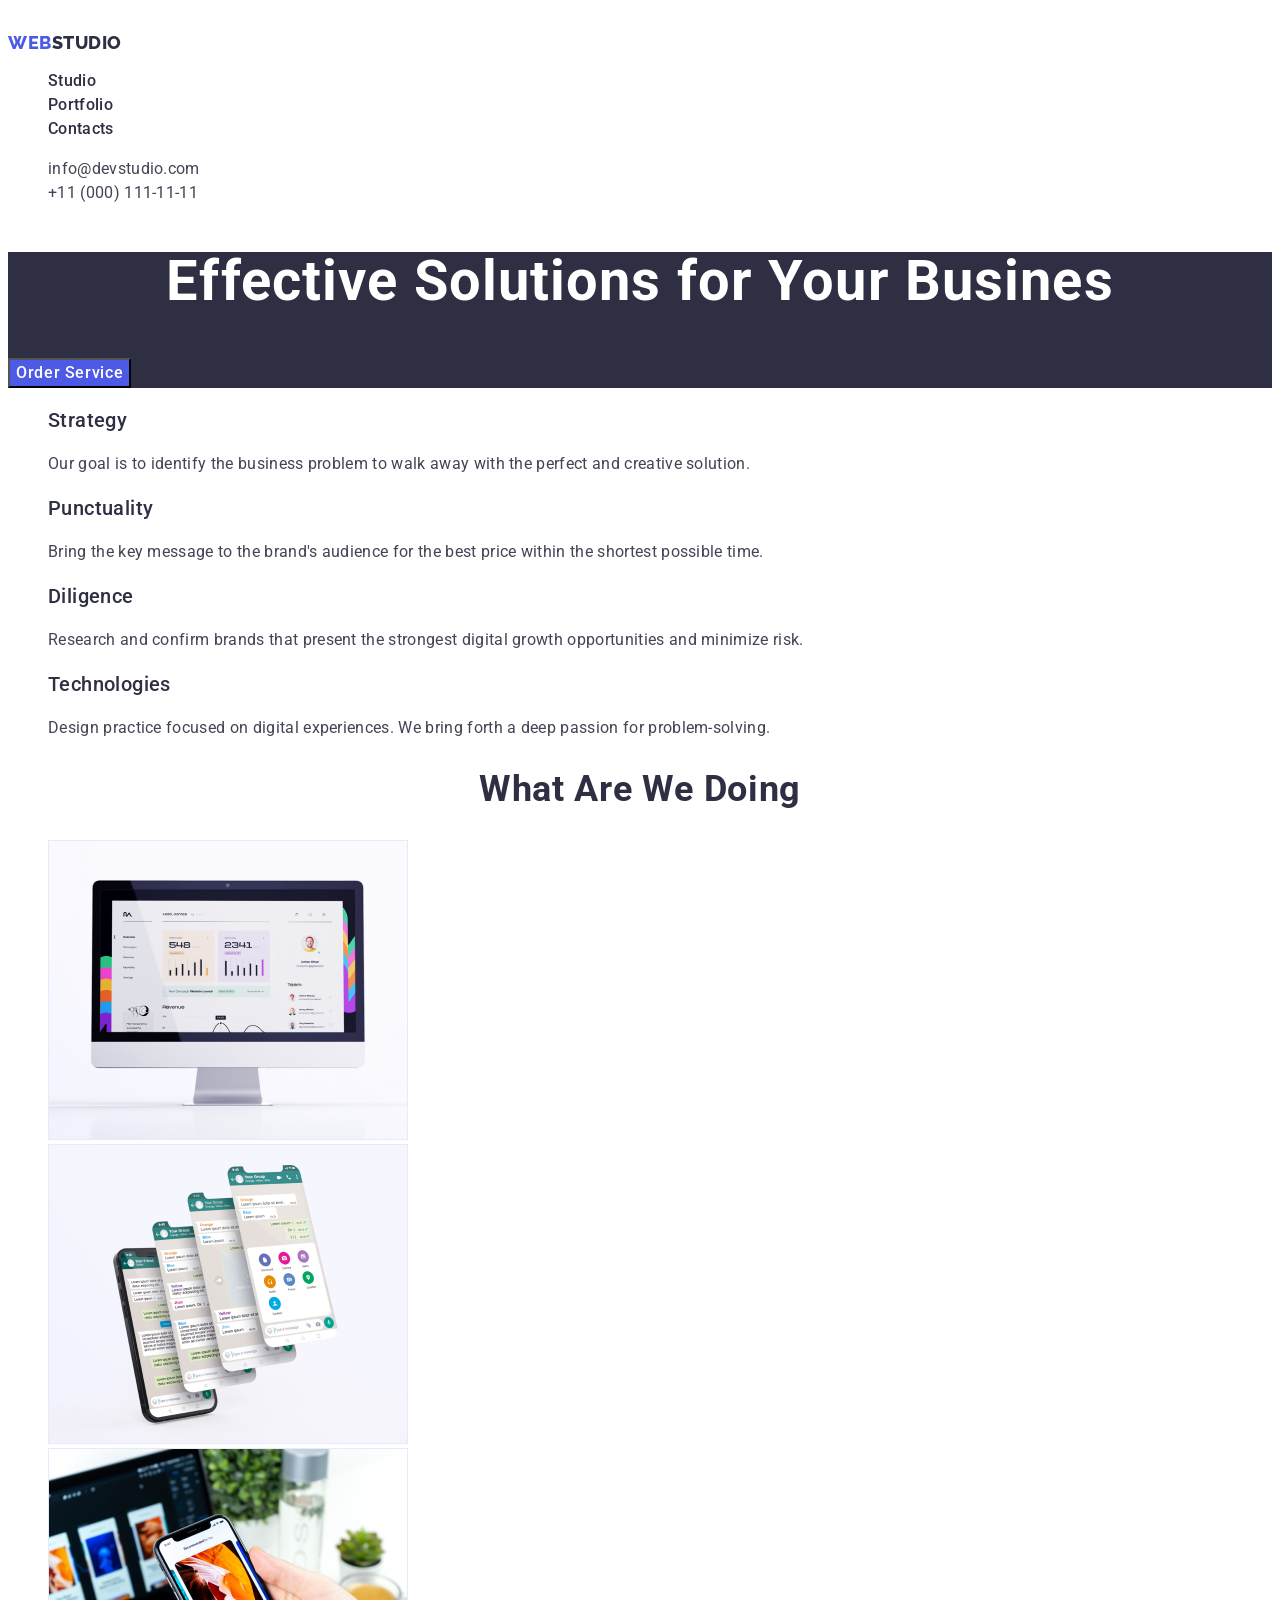
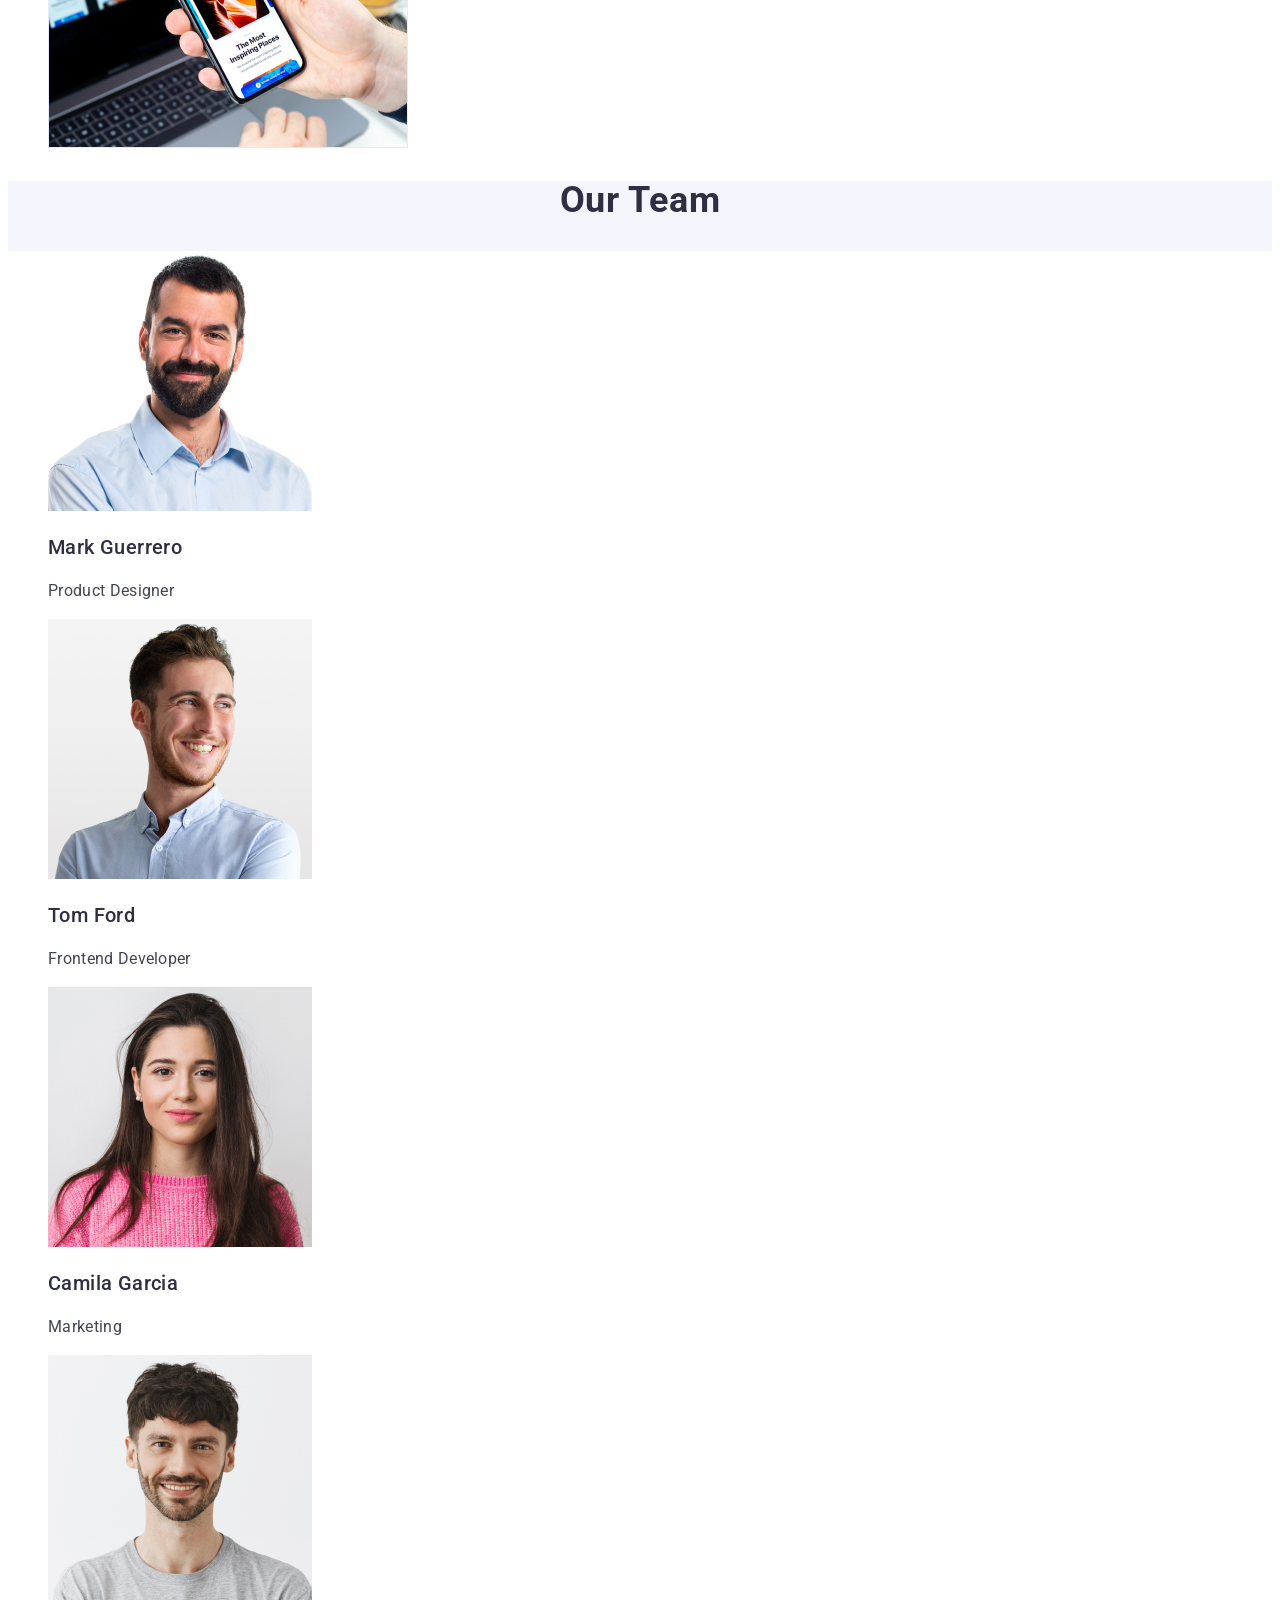
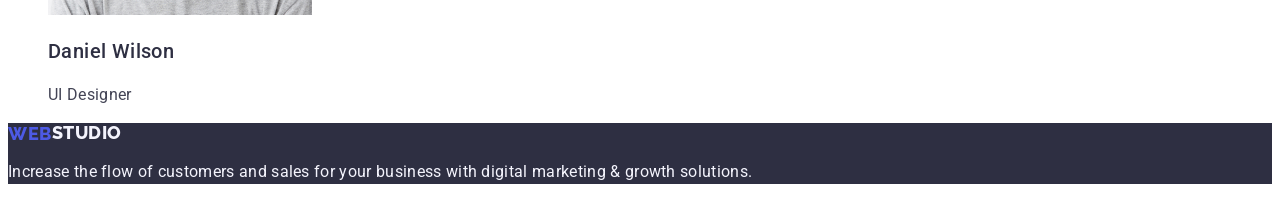
==== index.html @ 71fd5659 "clone" ====
<!DOCTYPE html>
<html lang="en">
<head>
    <meta charset="UTF-8">
    <meta http-equiv="X-UA-Compatible" content="IE=edge">
    <meta name="viewport" content="width=device-width, initial-scale=1.0">
    <link rel="preconnect" href="https://fonts.googleapis.com">
    <link rel="preconnect" href="https://fonts.gstatic.com" crossorigin>
    <link href="https://fonts.googleapis.com/css2?family=Raleway:wght@800&family=Roboto:wght@400;500;700;900&display=swap" rel="stylesheet">
    <link rel="stylesheet" href="css/styles.css">

    <title>webstudio</title>
</head>



<body>



    
    <header class="header">
         <div class="container"> 
            <nav>
                <a href="#" class="header-logo link">WEB <span class="header-logo-span ">Studio</span></a>





                <ul class="nav link list ">
                    <li><a href="./index.html" class="nav-text-header link list ">Studio</a></li>
                    <li><a href="./portfolio.html" class="nav-text-header link list">Portfolio</a></li>
                    <li><a href="" class="nav-text-header link list">Contacts</a></li>
                </ul>
        


            </nav>
                <address class="contacts list link">
                    <ul class="contacts-nav list link">
                    <li><a href="#"  class="contacts-item link"   >info@devstudio.com</a></li>
                <li><a href="#" class="contacts-item link" >+11 (000) 111-11-11</a></li>   
                </ul>
                </address>
        </div> 
    </header>
            

    <main>



        <section class="first-section"> <h1 class="header-main">Effective Solutions
            for Your Busines</h1> 

            <button type="button" class="header-btn">Order Service</button>
        </section>



        <section class="second-section list" >
            <h2 class="title-second-section" hidden> Next list</h2>
        <ul class="main-list list">
           <li>
            
            <h3 class="main-list-title">Strategy</h3>
            <p class="main-list-paragraf">Our goal is to identify the business
                problem to walk away with the perfect and creative solution.</p>
           </li>
           <li>
           
            <h3 class="main-list-title">Punctuality</h3>
            <p class="main-list-paragraf">Bring the key message to the brand's audience for the best price within the shortest possible time.</p>
           </li>
           <li>
           
            
            <h3 class="main-list-title">Diligence</h3>
            <p class="main-list-paragraf">Research and confirm brands that present the strongest digital growth opportunities and minimize risk.</p>
           </li>
           <li>
           
            
            
            <h3 class="main-list-title">Technologies</h3>
            <p class="main-list-paragraf">Design practice focused on digital experiences. We bring forth a deep passion for problem-solving.</p>
           </li>
        </ul>
        </section>
        <!--  -->


<!--  -->
        <section class="three-section list ">
            <h2 class="title-section-three list" >What are we doing</h2>
        <ul class="three-section-img list">
            <li> <img src="./image/Rectangle71.jpg" alt="Technologies" width="360" height="300"> </li>                 
            <li><img src="./image/Rectangle71(1).jpg" alt="Technologies" width="360" height="300"> </li>            
            <li> <img src="./image/Rectangle71(2).jpg" alt="Technologies" width="360" height="300"> </li>
        </ul>

        </section>



    <section class="team">
            <h2 class="team-title"> Our Team</h2>
            
            <ul class="taem-list list">
                <li class="person">
                    <img src="./image/img.jpg" alt="photo people" width="264" height="260">
                <h3 class="main-photo-text">Mark Guerrero</h3>
                    <p class="second-text">Product Designer</p>
                </li>
                <li class="person">
                    <img src="./image/img(1).jpg" alt="photo people" width="264" height="260">
                    <h3 class="main-photo-text">Tom Ford</h3>
                    <p class="second-text">Frontend Developer</p>
                </li>
                <li class="person">
                    <img src="./image/img(2).jpg" alt="photo people" width="264" height="260">
                    <h3 class="main-photo-text">Camila Garcia</h3>
                    <p class="second-text">Marketing</p>
                </li>
                <li class="person">
                    <img src="./image/img(3).jpg" alt="photo people" width="264" height="260">           
                    <h3 class="main-photo-text">Daniel Wilson</h3>
                    <p class="second-text">UI Designer</p>
                </li>
            </ul>
    </section>





    </main>
    <footer class=" footers">
        <a href="#" class="header-logo link">WEB <span class="footer-studio link">Studio</span></a>
        <p class="footer-text">Increase the flow of customers and sales for your business with digital marketing & growth solutions.</p>
    </footer>
</body>
</html>
---- css/styles.css ----
/* між сусідніми елементами margin в li */



:root { 
    --main-title-color: #ffffff;
    --second-title-color:#2E2F42;
    --three-title-color:#434455;
    --four-title-color:#404bbf;
    --five-title-color:#F4F4FD;
    --six-title-color:#4D5AE5;
}


body{
    font-family:  'Roboto',  sans-serif;
    color:var(--three-title-color);
    background-color:var(--main-title-color);
}


/* 

p,
h1,
h2,
h3,
h4,
h5,
h6 {
margin:0;
}


.container {
    width: 1440px;
    padding-left: 15px;
    padding-right: 15px;
    margin: 0 auto;

}

img {
    display: block;
}
 */


.link {
    text-decoration: none;
}


.list {
list-style: none;
}


.header {
    font-family: "Raleway", sans-serif;
    padding-top: 24px;
}

.header-link:is(:hover, :focus) {
    background-color:var(--four-title-color);
    color:var(--main-title-color);
}


.header-link {
cursor: pointer;
font-weight: 500;
font-size: 16px;
line-height: 1.5;
display: flex;
align-items: center;
text-align: center;
letter-spacing: 0.04em;
color: var(--six-title-color);
font-family: "Roboto", sans-serif;
background-color:var(--five-title-color);
}



.header-logo  {
font-weight: 800;
font-size: 18px;
line-height: 1.17;
display: flex;
align-items: center;
letter-spacing: 0.03em;
text-transform: uppercase;
color: var(--six-title-color);
font-family: "Raleway", sans-serif;
}




.header-logo-span  {
    font-weight: 800;
    font-size: 18px;
    line-height: 1.17;
    display: flex;
    align-items: center;
    letter-spacing: 0.03em;
    text-transform: uppercase;
    color: #2e2f42;
    font-family: "Raleway", sans-serif;
}

.nav-text-header  {
    font-weight: 500;
    font-size: 16px;
    line-height: 1.5;
    letter-spacing: 0.02em;
    color: #2e2f42;
    font-family: 'Roboto';
}



.nav-text-header:is(:hover, :focus){
    color: var(--four-title-color);
}


.nav  {
    font-weight: 500;
    font-size: 16px;
    line-height: 1.5;
    letter-spacing: 0.02em;
    color:var(--second-title-color);
    }
    


.address {
    font-style: normal; 
}




.nav:is(:hover, :focus) {
    color:var(--four-title-color); 
}



.contacts {
font-family: 'Roboto';
font-style: normal;
font-weight: 400;
font-size: 16px;
line-height: 1.5;
letter-spacing: 0.02em;
color: var(--three-title-color);
}

.contacts-item {
font-style: normal;
font-weight: 400;
font-size: 16px;
line-height: 1.5;
letter-spacing: 0.02em;
color: var(--three-title-color);
}

.contacts-item:is(:hover, :focus) {
color:var(--four-title-color);
}

.first-section {
    background-color:  var(--second-title-color); 
}

.header-main {
    font-size: 56px;
    line-height: 1.07;
    text-align: center;
    letter-spacing: 0.02em;
    color: var(--main-title-color);
}

.header-btn {
    background-color: var(--six-title-color);
    font-family: "Roboto", sans-serif;
    font-weight: 500;
    font-size: 16px;
    line-height: 1.5;
    letter-spacing: 0.04em;
    color:var(--main-title-color);
    cursor: pointer;
}

.header-btn:is(:hover, :focus){
    background-color: var(--four-title-color);
}

.main-list-title {
    font-weight: 500;
    font-size: 20px;
    line-height: 1.2;
    letter-spacing: 0.02em;
    color: var(--second-title-color);
    
}

.main-list-paragraf{
    font-weight: 400;
    font-size: 16px;
    line-height: 1.5;
    letter-spacing: 0.02em;
    color: var(--three-title-color);
}



.title-section-three {
    font-weight: 700;
    font-size: 36px;
    line-height: 1.11;
    text-align: center;
    letter-spacing: 0.02em;
    text-transform: capitalize;
    color: var(--second-title-color);
}



.team {
    background-color: var(--five-title-color);
}

.team-title {
    font-weight: 700;
    font-size: 36px;
    line-height: 1.11;
    text-align: center;
    letter-spacing: 0.02em;
    text-transform: capitalize; 
    color:var(--second-title-color);
}


.taem-list {
    background-color: var(--main-title-color);
}

.person {
    background-color: var(--main-title-color);
}


.portfolio-button-items 
{
font-weight: 500;
font-size: 16px;
line-height: 1.5;
display: flex;
align-items: center;
text-align: center;
letter-spacing: 0.04em;
color:var(--main-title-color);
}


.main-photo-text {
    font-weight: 500;
    font-size: 20px;
    line-height: 1.2;
    letter-spacing: 0.02em;
    color: var(--second-title-color);
}

.second-text {
    font-weight: 400;
    font-size: 16px;
    line-height: 1.5;
    letter-spacing: 0.02em;
    color: var(--three-title-color);
}






.footer-text {
font-weight: 400;
font-size: 16px;
line-height: 1.5;
letter-spacing: 0.02em;
color: var(--five-title-color);
}



.footers {
    background-color: var(--second-title-color);
    }



.footer-studio {
    font-weight: 800;
    font-size: 18px;
    line-height: 1.16;
    display: flex;
    align-items: center;
    letter-spacing: 0.03em;
    text-transform: uppercase;
    color: var(--five-title-color);
}
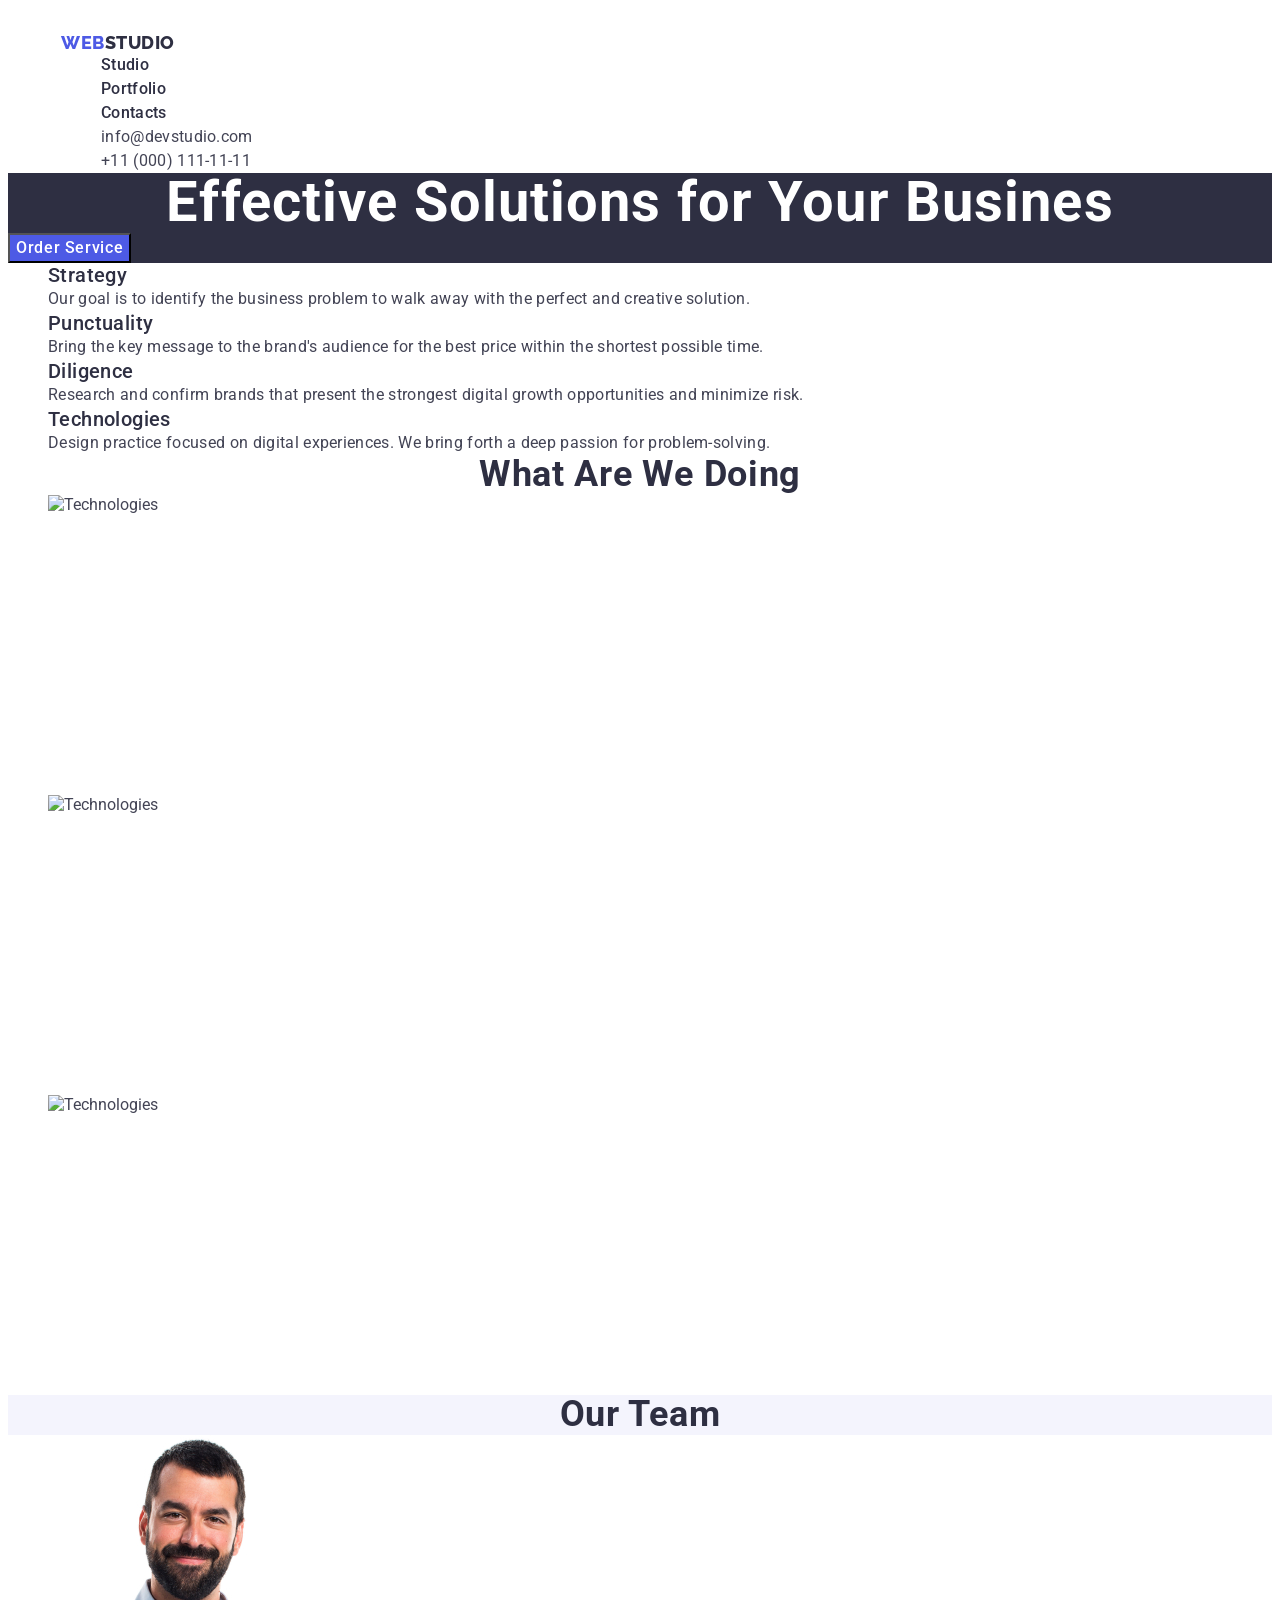
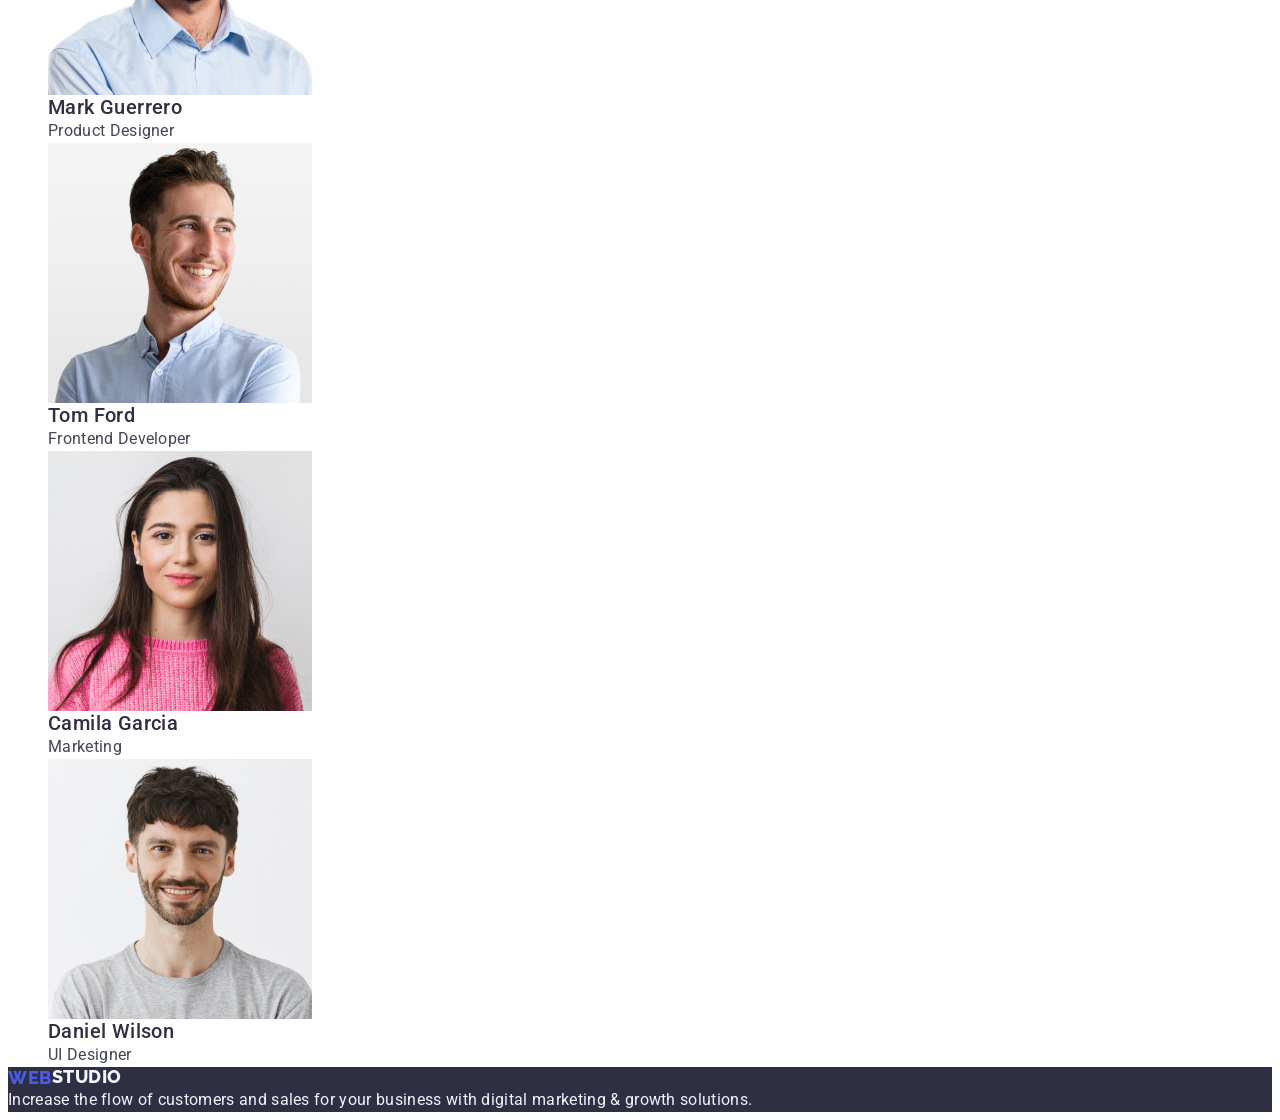
==== commit 62553a5f: "fix" ====
--- a/index.html
+++ b/index.html
@@ -95,9 +95,9 @@
         <section class="three-section list ">
             <h2 class="title-section-three list" >What are we doing</h2>
         <ul class="three-section-img list">
-            <li> <img src="./image/Rectangle71.jpg" alt="Technologies" width="360" height="300"> </li>                 
-            <li><img src="./image/Rectangle71(1).jpg" alt="Technologies" width="360" height="300"> </li>            
-            <li> <img src="./image/Rectangle71(2).jpg" alt="Technologies" width="360" height="300"> </li>
+            <li> <img src="./image/rectangle71.jpg" alt="Technologies" width="360" height="300"> </li>                 
+            <li><img src="./image/rectangle71(1).jpg" alt="Technologies" width="360" height="300"> </li>            
+            <li> <img src="./image/rectangle71(2).jpg" alt="Technologies" width="360" height="300"> </li>
         </ul>
 
         </section>
--- a/css/styles.css
+++ b/css/styles.css
@@ -20,9 +20,10 @@
 }
 
 
-/* 
+
 
 p,
+ul,
 h1,
 h2,
 h3,
@@ -34,7 +35,7 @@
 
 
 .container {
-    width: 1440px;
+    width: 1158px;
     padding-left: 15px;
     padding-right: 15px;
     margin: 0 auto;
@@ -44,7 +45,7 @@
 img {
     display: block;
 }
- */
+
 
 
 .link {
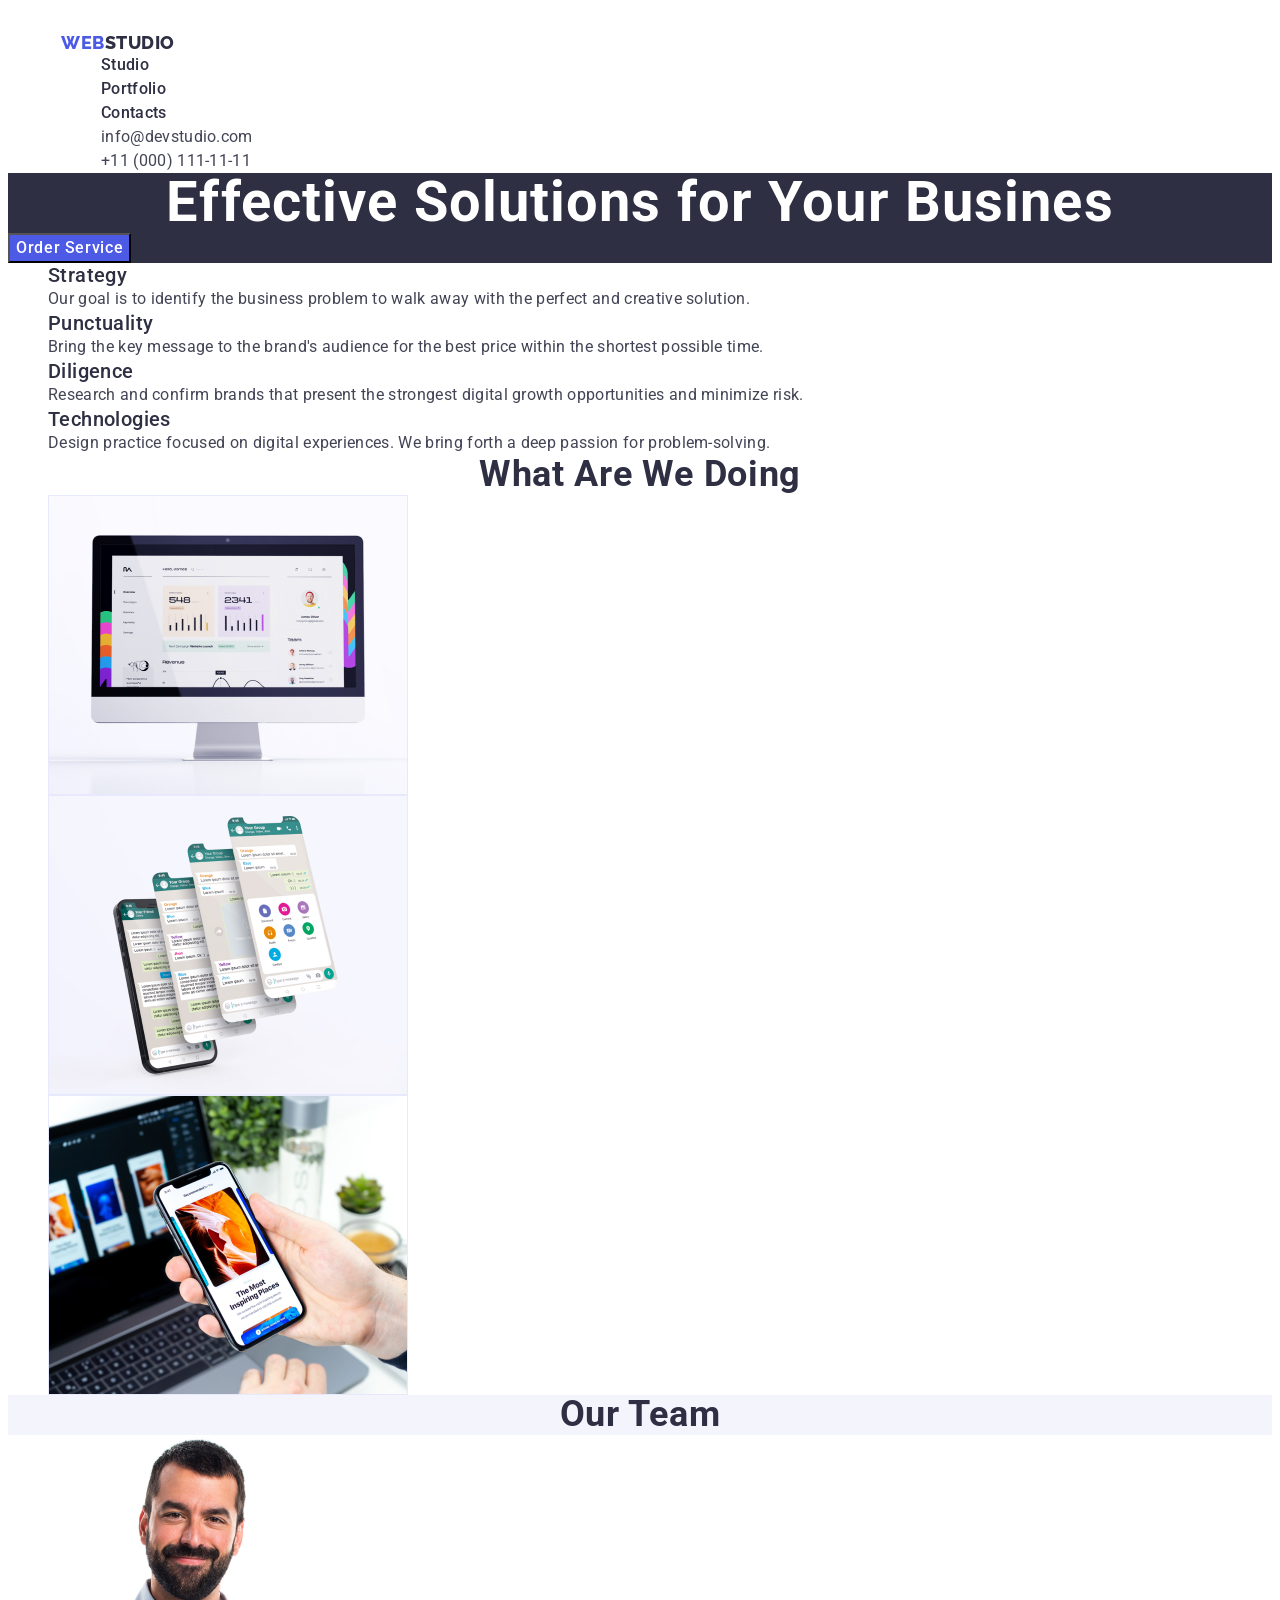
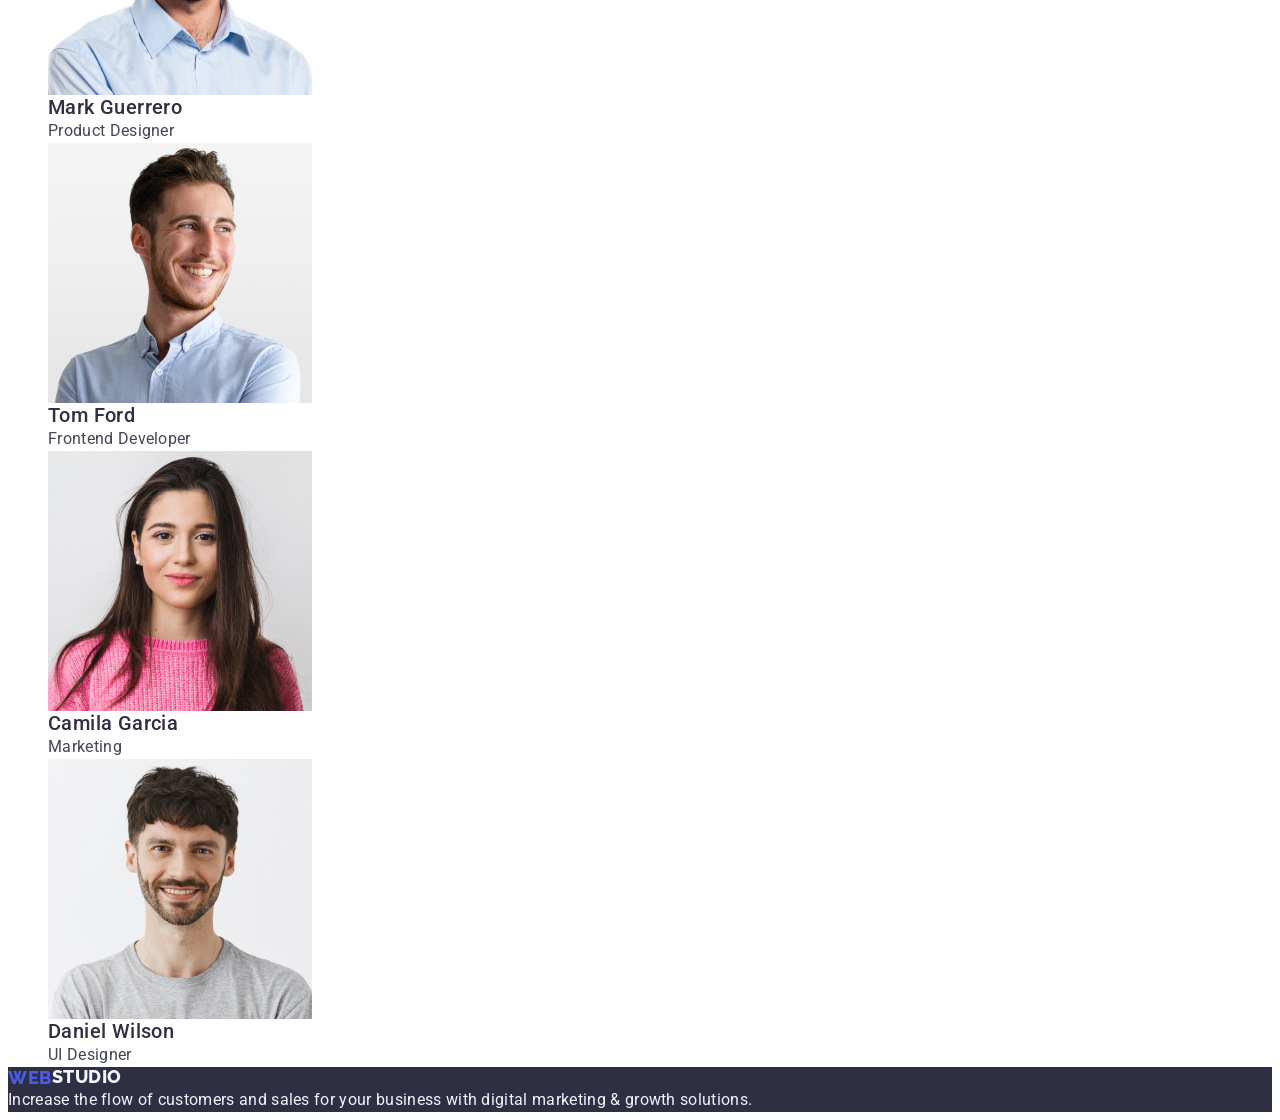
==== commit 093bda63: "Update index.html" ====
--- a/index.html
+++ b/index.html
@@ -95,9 +95,9 @@
         <section class="three-section list ">
             <h2 class="title-section-three list" >What are we doing</h2>
         <ul class="three-section-img list">
-            <li> <img src="./image/rectangle71.jpg" alt="Technologies" width="360" height="300"> </li>                 
-            <li><img src="./image/rectangle71(1).jpg" alt="Technologies" width="360" height="300"> </li>            
-            <li> <img src="./image/rectangle71(2).jpg" alt="Technologies" width="360" height="300"> </li>
+            <li> <img src="./image/Rectangle71.jpg" alt="Technologies" width="360" height="300"> </li>                 
+            <li><img src="./image/Rectangle71(1).jpg" alt="Technologies" width="360" height="300"> </li>            
+            <li> <img src="./image/Rectangle71(2).jpg" alt="Technologies" width="360" height="300"> </li>
         </ul>
 
         </section>
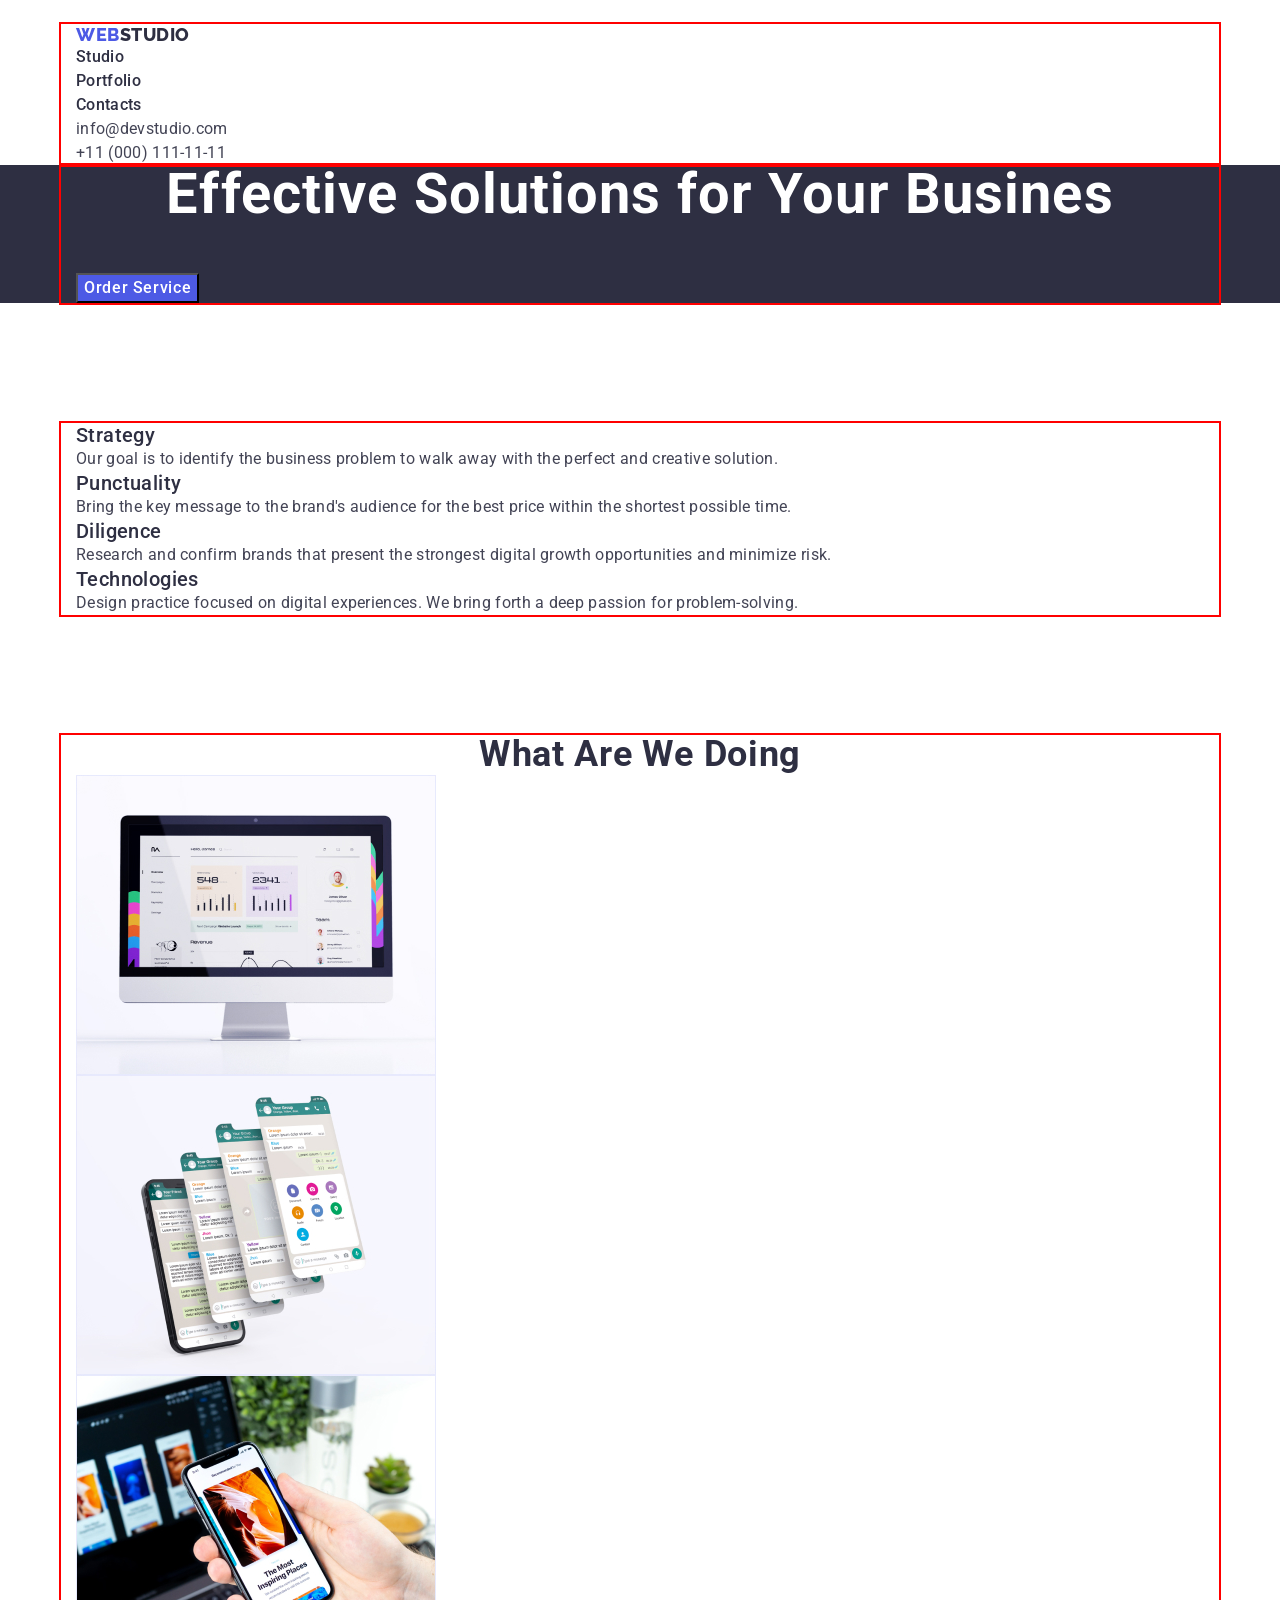
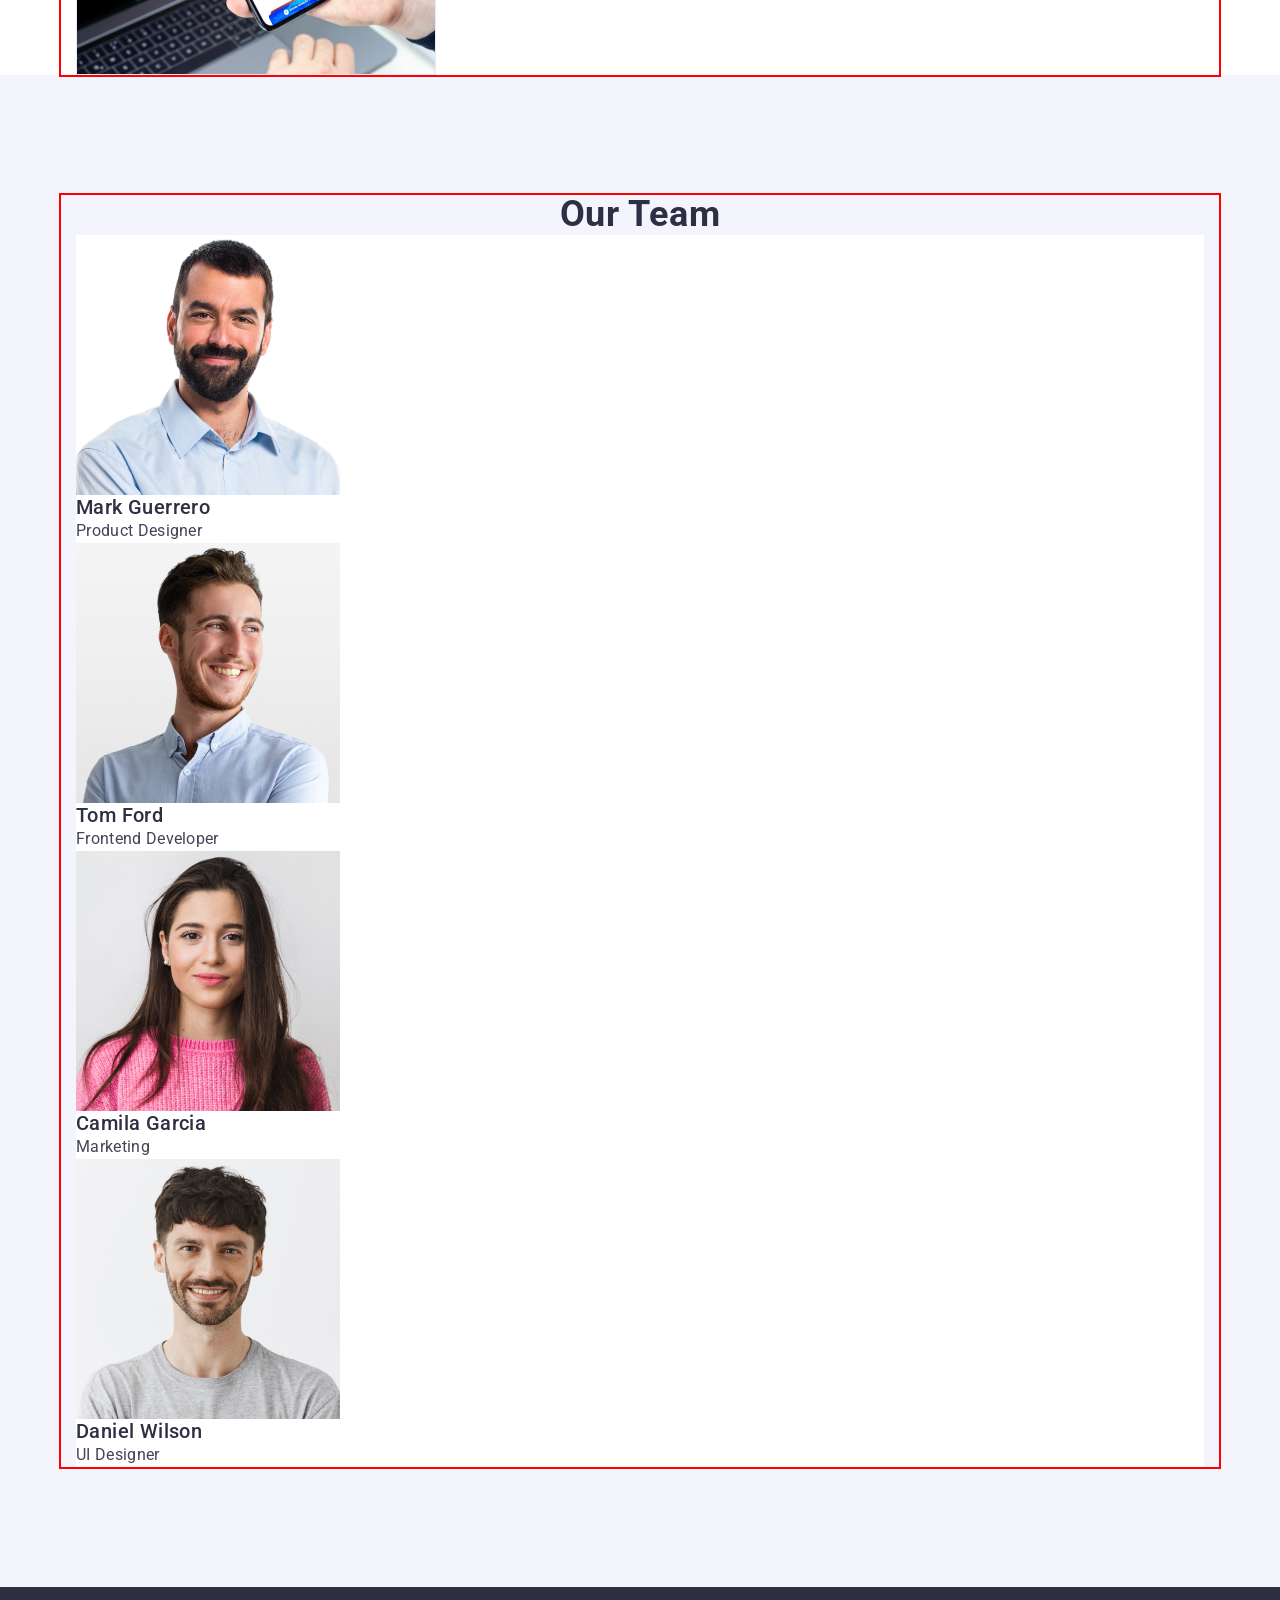
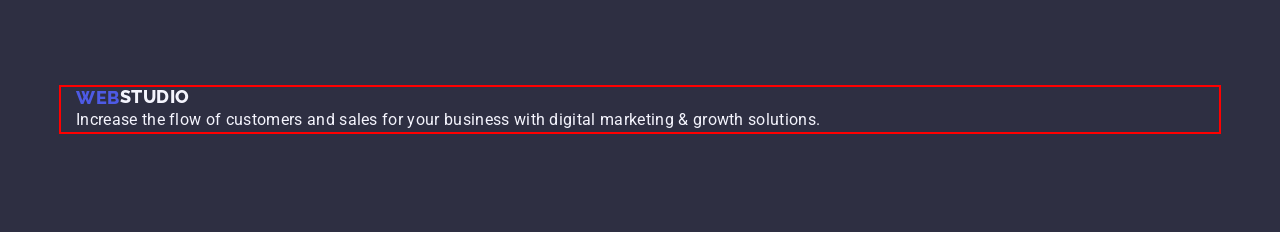
==== commit c7e3e227: "fix" ====
--- a/index.html
+++ b/index.html
@@ -7,6 +7,8 @@
     <link rel="preconnect" href="https://fonts.googleapis.com">
     <link rel="preconnect" href="https://fonts.gstatic.com" crossorigin>
     <link href="https://fonts.googleapis.com/css2?family=Raleway:wght@800&family=Roboto:wght@400;500;700;900&display=swap" rel="stylesheet">
+    <link rel="stylesheet" href="https://cdnjs.cloudflare.com/ajax/libs/modern-normalize/1.1.0/modern-normalize.min.css" integrity="sha512-wpPYUAdjBVSE4KJnH1VR1HeZfpl1ub8YT/NKx4PuQ5NmX2tKuGu6U/JRp5y+Y8XG2tV+wKQpNHVUX03MfMFn9Q==" crossorigin="anonymous" referrerpolicy="no-referrer" />
+
     <link rel="stylesheet" href="css/styles.css">
 
     <title>webstudio</title>
@@ -17,15 +19,12 @@
 <body>
 
 
-
+<!-- header -->
     
     <header class="header">
          <div class="container"> 
             <nav>
                 <a href="#" class="header-logo link">WEB <span class="header-logo-span ">Studio</span></a>
-
-
-
 
 
                 <ul class="nav link list ">
@@ -46,67 +45,82 @@
         </div> 
     </header>
             
+<!-- header -->
+
+
 
     <main>
 
+<!-- 1 section -->
+        <section class="first-section"> 
+        <div class="container">   
+            <h1 class="header-main">Effective Solutions
+                    for Your Busines</h1> 
+
+            <button type="button" class="header-btn">Order Service</button>
+        </div>
+        </section>
+
+<!--  -->
 
 
-        <section class="first-section"> <h1 class="header-main">Effective Solutions
-            for Your Busines</h1> 
+<!-- 2 section -->
+        <section class="second-section list" >
+            <div class="container">
+                    <h2 class="title-second-section" hidden> Next list</h2>
+                <ul class="main-list list">
+                <li>
+                    
+                    <h3 class="main-list-title">Strategy</h3>
+                    <p class="main-list-paragraf">Our goal is to identify the business
+                        problem to walk away with the perfect and creative solution.</p>
+                </li>
+                <li>
+                
+                    <h3 class="main-list-title">Punctuality</h3>
+                    <p class="main-list-paragraf">Bring the key message to the brand's audience for the best price within the shortest possible time.</p>
+                </li>
+                <li>
+                
+                    
+                    <h3 class="main-list-title">Diligence</h3>
+                    <p class="main-list-paragraf">Research and confirm brands that present the strongest digital growth opportunities and minimize risk.</p>
+                </li>
+                <li>
+                
+                    
+                    
+                    <h3 class="main-list-title">Technologies</h3>
+                    <p class="main-list-paragraf">Design practice focused on digital experiences. We bring forth a deep passion for problem-solving.</p>
+                </li>
+                </ul>
+            </div>
+        </section>
+        <!--  2 section -->
 
-            <button type="button" class="header-btn">Order Service</button>
-        </section>
+
+<!-- 3 section -->
+
+            <section class="three-section list ">
+                <div class="container">
+                    <h2 class="title-section-three list" >What are we doing</h2>
+                    <ul class="three-section-img list">
+                        <li> <img src="./image/Rectangle71.jpg" alt="Technologies" width="360" height="300"> </li>                 
+                        <li><img src="./image/Rectangle71(1).jpg" alt="Technologies" width="360" height="300"> </li>            
+                        <li> <img src="./image/Rectangle71(2).jpg" alt="Technologies" width="360" height="300"> </li>
+                    </ul>
+                </div>
+            </section>
+
+<!--  3 section -->
 
 
 
-        <section class="second-section list" >
-            <h2 class="title-second-section" hidden> Next list</h2>
-        <ul class="main-list list">
-           <li>
-            
-            <h3 class="main-list-title">Strategy</h3>
-            <p class="main-list-paragraf">Our goal is to identify the business
-                problem to walk away with the perfect and creative solution.</p>
-           </li>
-           <li>
-           
-            <h3 class="main-list-title">Punctuality</h3>
-            <p class="main-list-paragraf">Bring the key message to the brand's audience for the best price within the shortest possible time.</p>
-           </li>
-           <li>
-           
-            
-            <h3 class="main-list-title">Diligence</h3>
-            <p class="main-list-paragraf">Research and confirm brands that present the strongest digital growth opportunities and minimize risk.</p>
-           </li>
-           <li>
-           
-            
-            
-            <h3 class="main-list-title">Technologies</h3>
-            <p class="main-list-paragraf">Design practice focused on digital experiences. We bring forth a deep passion for problem-solving.</p>
-           </li>
-        </ul>
-        </section>
-        <!--  -->
-
-
-<!--  -->
-        <section class="three-section list ">
-            <h2 class="title-section-three list" >What are we doing</h2>
-        <ul class="three-section-img list">
-            <li> <img src="./image/Rectangle71.jpg" alt="Technologies" width="360" height="300"> </li>                 
-            <li><img src="./image/Rectangle71(1).jpg" alt="Technologies" width="360" height="300"> </li>            
-            <li> <img src="./image/Rectangle71(2).jpg" alt="Technologies" width="360" height="300"> </li>
-        </ul>
-
-        </section>
-
-
+<!-- section 4 -->
 
     <section class="team">
+        <div class="container">
             <h2 class="team-title"> Our Team</h2>
-            
             <ul class="taem-list list">
                 <li class="person">
                     <img src="./image/img.jpg" alt="photo people" width="264" height="260">
@@ -129,16 +143,20 @@
                     <p class="second-text">UI Designer</p>
                 </li>
             </ul>
+        </div>
     </section>
 
+<!-- section 4 -->
+    </main>
 
 
+    <footer class=" footers">
+        <div class="container">
+            <a href="#" class="header-logo link">WEB <span class="footer-studio link">Studio</span></a>
+            <p class="footer-text">Increase the flow of customers and sales for your business with digital marketing & growth solutions.</p>
+        </div>
+    </footer>
 
 
-    </main>
-    <footer class=" footers">
-        <a href="#" class="header-logo link">WEB <span class="footer-studio link">Studio</span></a>
-        <p class="footer-text">Increase the flow of customers and sales for your business with digital marketing & growth solutions.</p>
-    </footer>
 </body>
 </html>
--- a/css/styles.css
+++ b/css/styles.css
@@ -20,10 +20,16 @@
 }
 
 
+.container {
+    width: 1158px;
+    padding-left: 15px;
+    padding-right: 15px;
+    margin: 0 auto;
+    outline: 2px solid red;
+}
 
 
 p,
-ul,
 h1,
 h2,
 h3,
@@ -34,13 +40,21 @@
 }
 
 
-.container {
-    width: 1158px;
-    padding-left: 15px;
-    padding-right: 15px;
-    margin: 0 auto;
-
-}
+
+ul {
+    margin: 0;
+    padding-left: 0;
+}
+
+address {
+    font-style: normal;
+}
+
+button{
+ cursor: pointer;
+}
+
+
 
 img {
     display: block;
@@ -184,6 +198,7 @@
     text-align: center;
     letter-spacing: 0.02em;
     color: var(--main-title-color);
+    margin-bottom: 48px;
 }
 
 .header-btn {
@@ -217,6 +232,15 @@
     letter-spacing: 0.02em;
     color: var(--three-title-color);
 }
+
+
+.second-section {
+    padding-top: 120px;
+    padding-bottom: 120px;
+}
+
+
+
 
 
 
@@ -234,6 +258,8 @@
 
 .team {
     background-color: var(--five-title-color);
+    padding-top: 120px;
+    padding-bottom: 120px;
 }
 
 .team-title {
@@ -302,6 +328,8 @@
 
 .footers {
     background-color: var(--second-title-color);
+    padding-top: 100px;
+    padding-bottom: 100px;
     }
 
 
